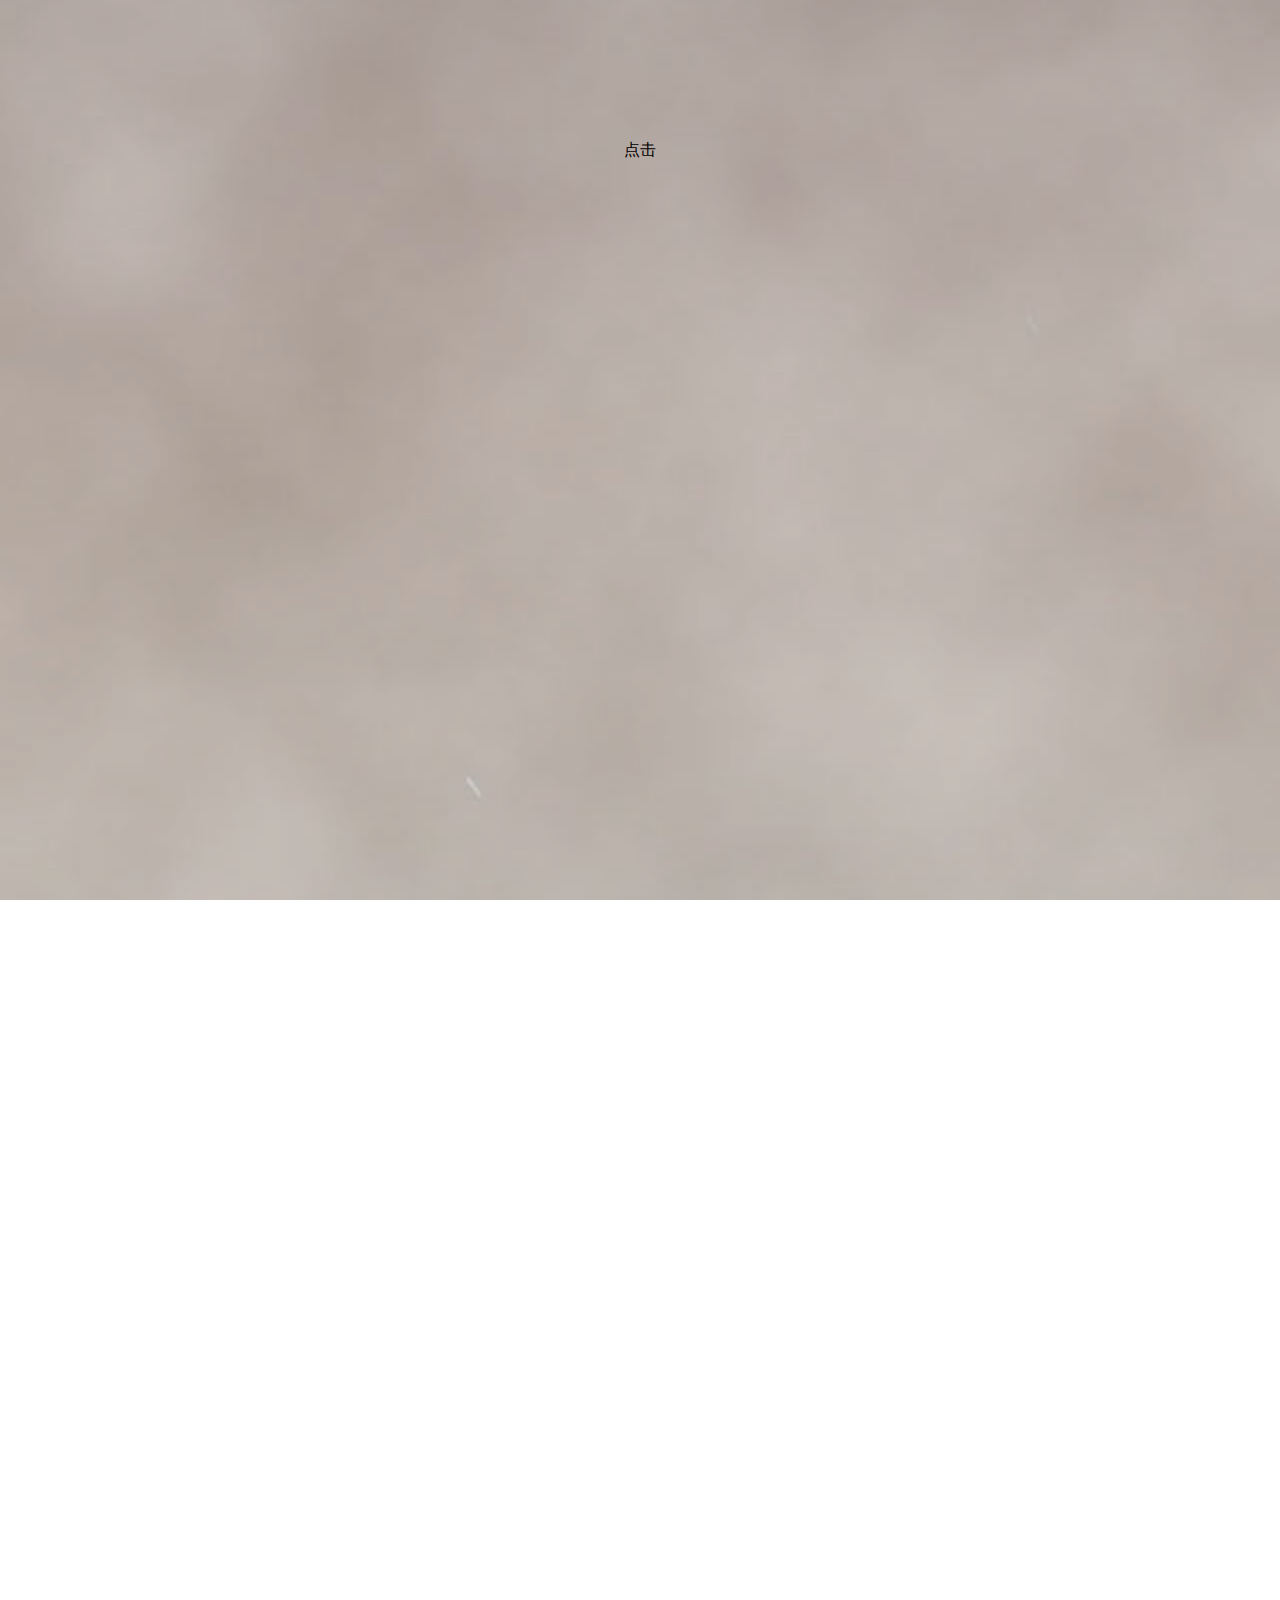
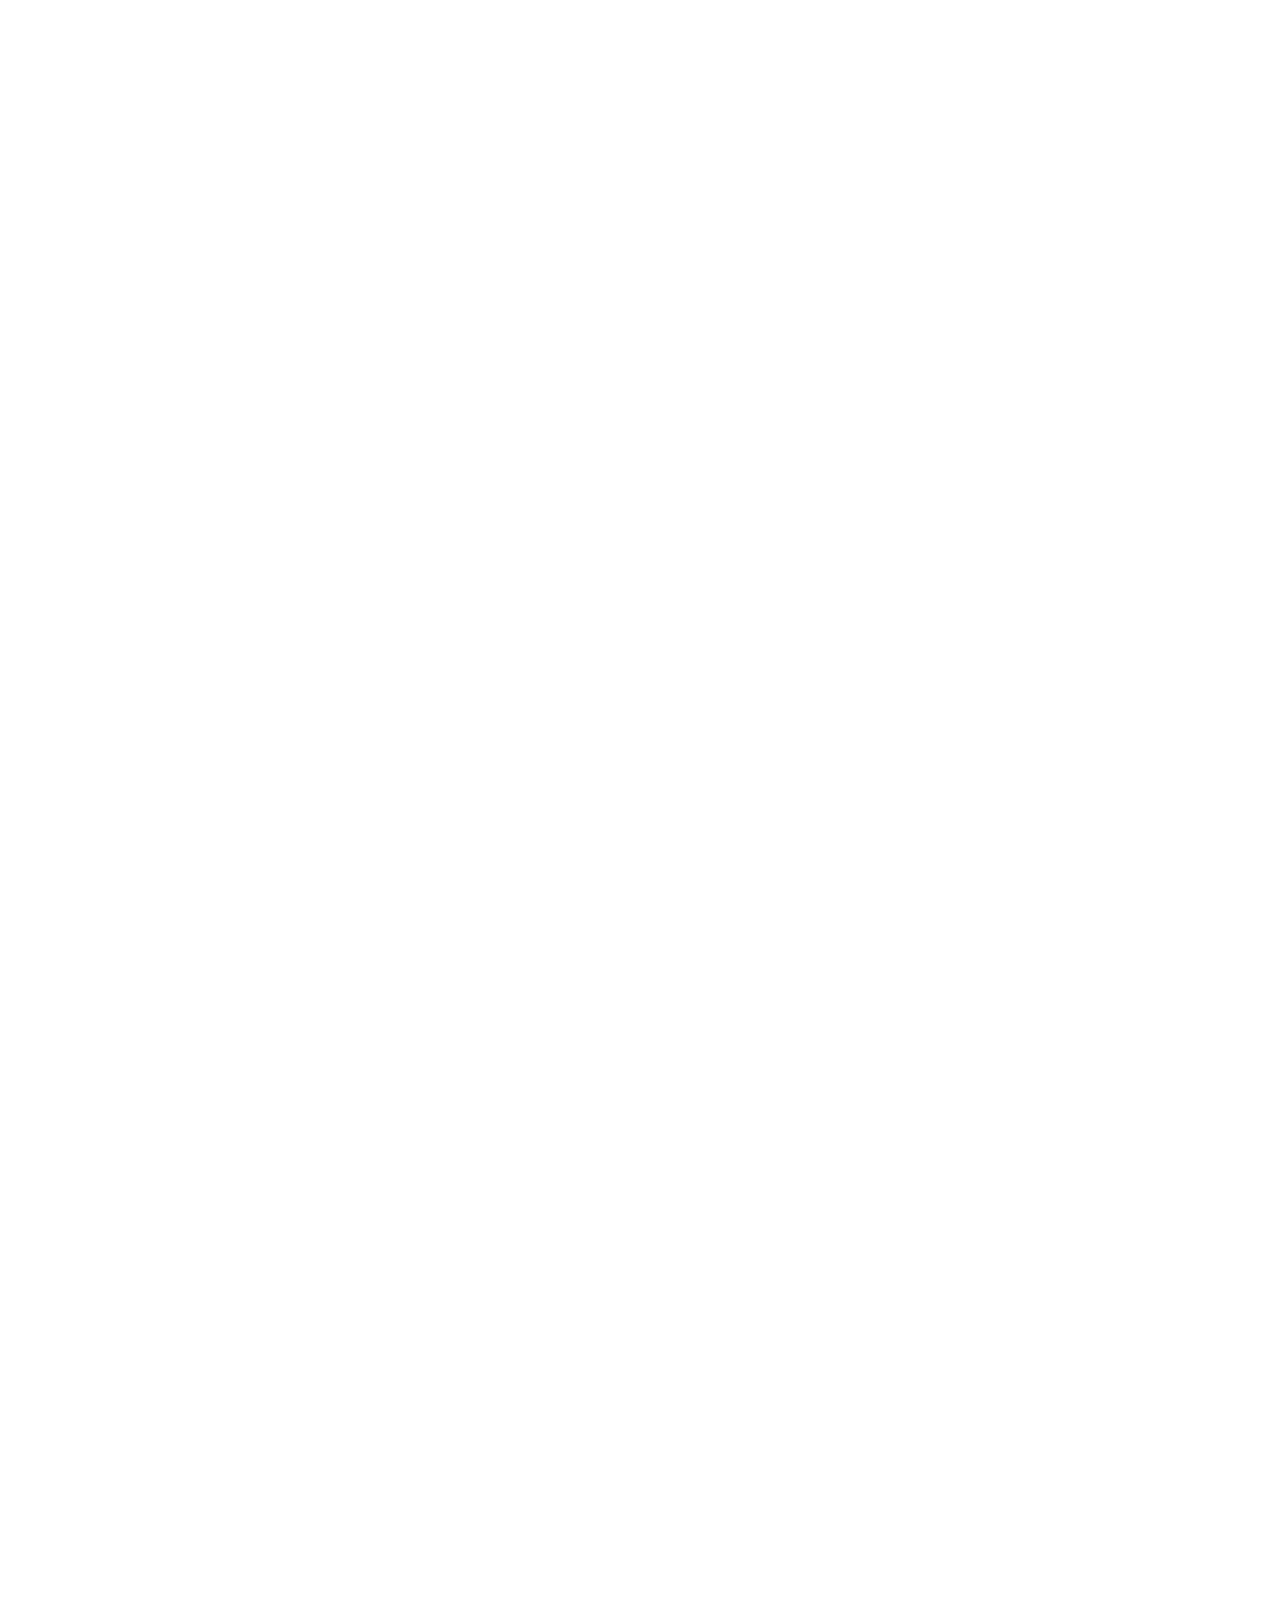
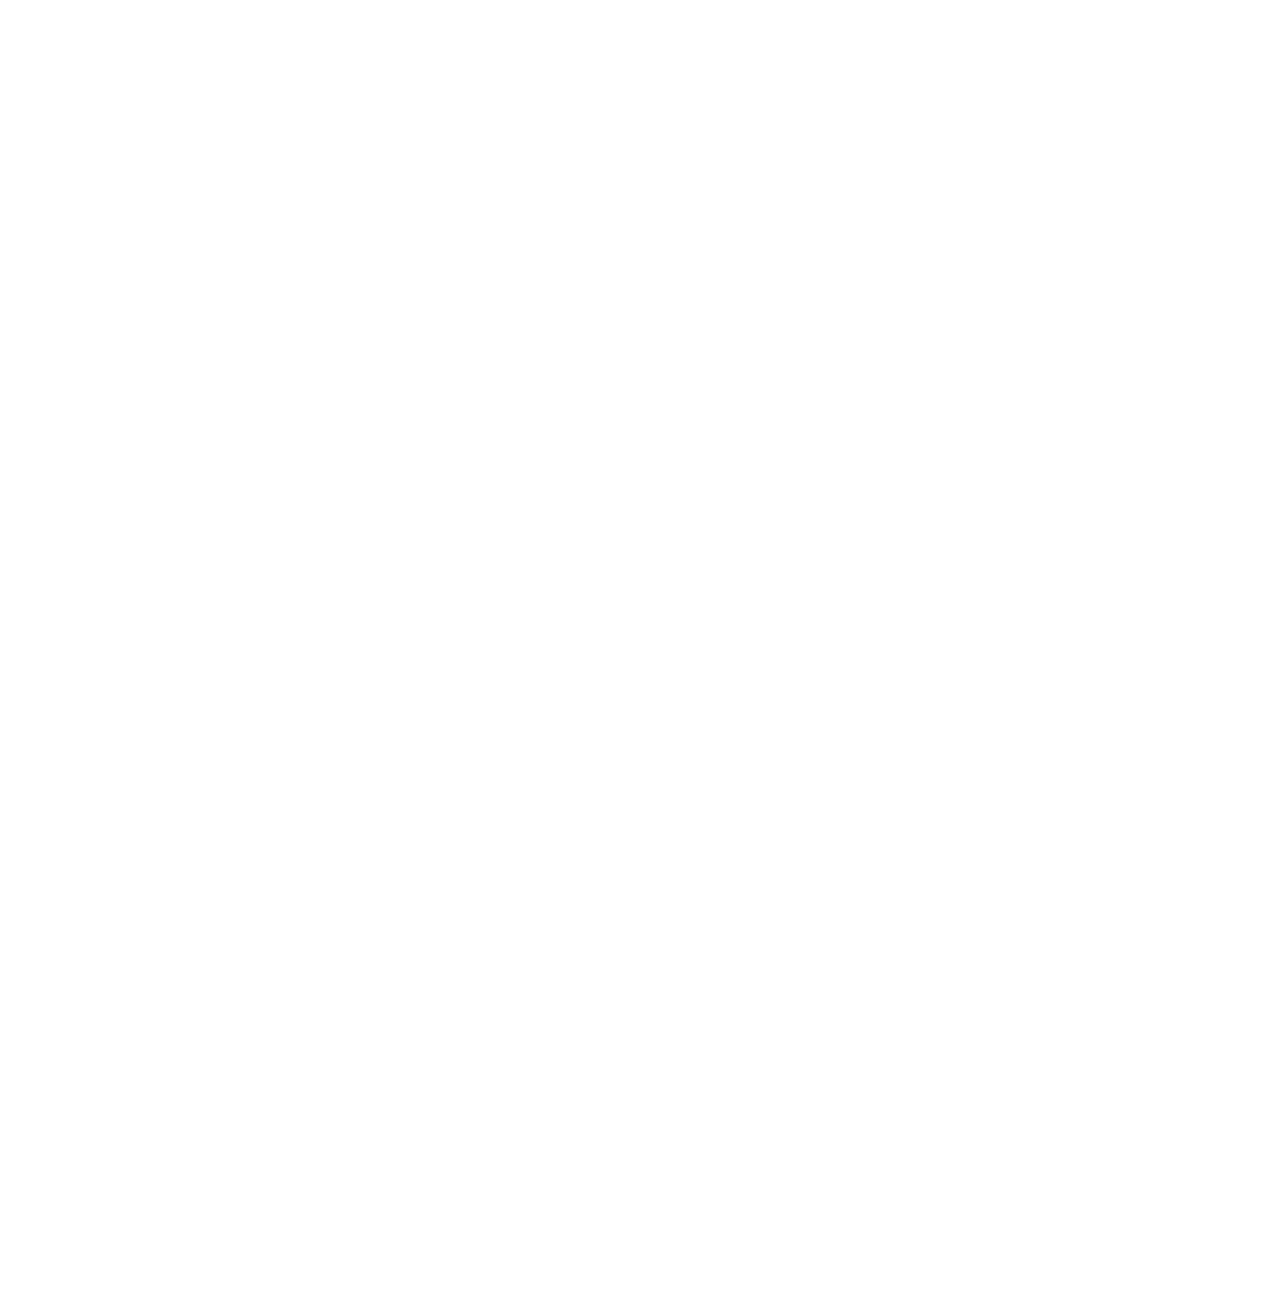
==== lightApp/fade/index.html @ 3606351f "简单的渐变效果" ====
<!DOCTYPE html>
<html lang="en">
    <head>
        <meta charset="UTF-8">
    <meta name="viewport" content="width=device-width, initial-scale=1.0, maximum-scale=1.0, user-scalable=0" />
    <meta name="apple-mobile-web-app-capable" content="yes" />
    <meta name="apple-mobile-web-app-status-bar-style" content="black" />
    <meta content="telephone=no" name="format-detection" />
        <style type="text/css">
        *{margin:0;padding:0;}
        	html{height:100%;width:100%;overflow:hidden;}
			body{background-size:100%;height:100%;overflow:hidden;}

	.imgarr{position:relative;left:0;top:0;}
    .imgarr img{position:absolute;left:0;top:-300px;z-index:1;width:100%;}
    .mask{height:100%;width:100%;background:rgba(255,255,255,.3);position:absolute;z-index:100;text-align: center;line-height:300px;}


        </style>

<script type="text/javascript" src="http://m.suning.com/RES/wap/common/script/res/requireBase.js?v=2.2.7"></script>
    </head>
    <body>
    <div class="mask">点击</div>
    <div class="imgarr">
        <img src="images/New-York-City-At-Night-4.jpg" style="z-index:5;">
        <img src="images/New-York-City-At-Night-5.jpg">
        <img src="images/New-York-City-At-Night-6.jpg">
        <img src="images/New-York-City-At-Night-7.jpg">
        <img src="images/New-York-City-At-Night-8.jpg">
        <img src="images/New-York-City-At-Night-9.jpg">
    </div>
	<script type="text/javascript">
	var i = 4;
    var pre = 0;
        var cur = 0;
    $(".mask").on("click", function(){
        
        var spirit = setInterval(function() {
            if(pre === 6){return}
            console.log($(".imgarr img").eq(pre))
            // $(".imgarr img").eq(pre).fadeOut(100, function() {
            //     $(this).css("z-index", 1);
            // });
            pre = cur = cur >= 6 ? 0 : cur += 1;
            $(".imgarr img").eq(cur).css({
                "z-index": 5,
                display: "block"
            });
        }, 100);
        $(this).hide();
    });
// $(".mask").hide();
	preloadimages(["images/New-York-City-At-Night-4.jpg","images/New-York-City-At-Night-5.jpg","images/New-York-City-At-Night-6.jpg","images/New-York-City-At-Night-7.jpg","images/New-York-City-At-Night-8.jpg","images/New-York-City-At-Night-9.jpg"]).done(function(){
		
	});

function preloadimages(arr) {
    var newimages = [],
        loadedimages = 0;
    var postaction = function() {};
    var arr = (typeof arr != "object") ? [arr] : arr;

    function imageloadpost() {
        loadedimages++;
        if (loadedimages == arr.length) {
            postaction(newimages)
        }
    }
    for (var i = 0; i < arr.length; i++) {
        newimages[i] = new Image();
        newimages[i].src = arr[i];
        newimages[i].onload = function() {
            imageloadpost()
        };
        newimages[i].onerror = function() {
            imageloadpost()
        }
    }
    return {
        done: function(f) {
            postaction = f || postaction
        }
    }
}

	</script>
    </body>
</html>
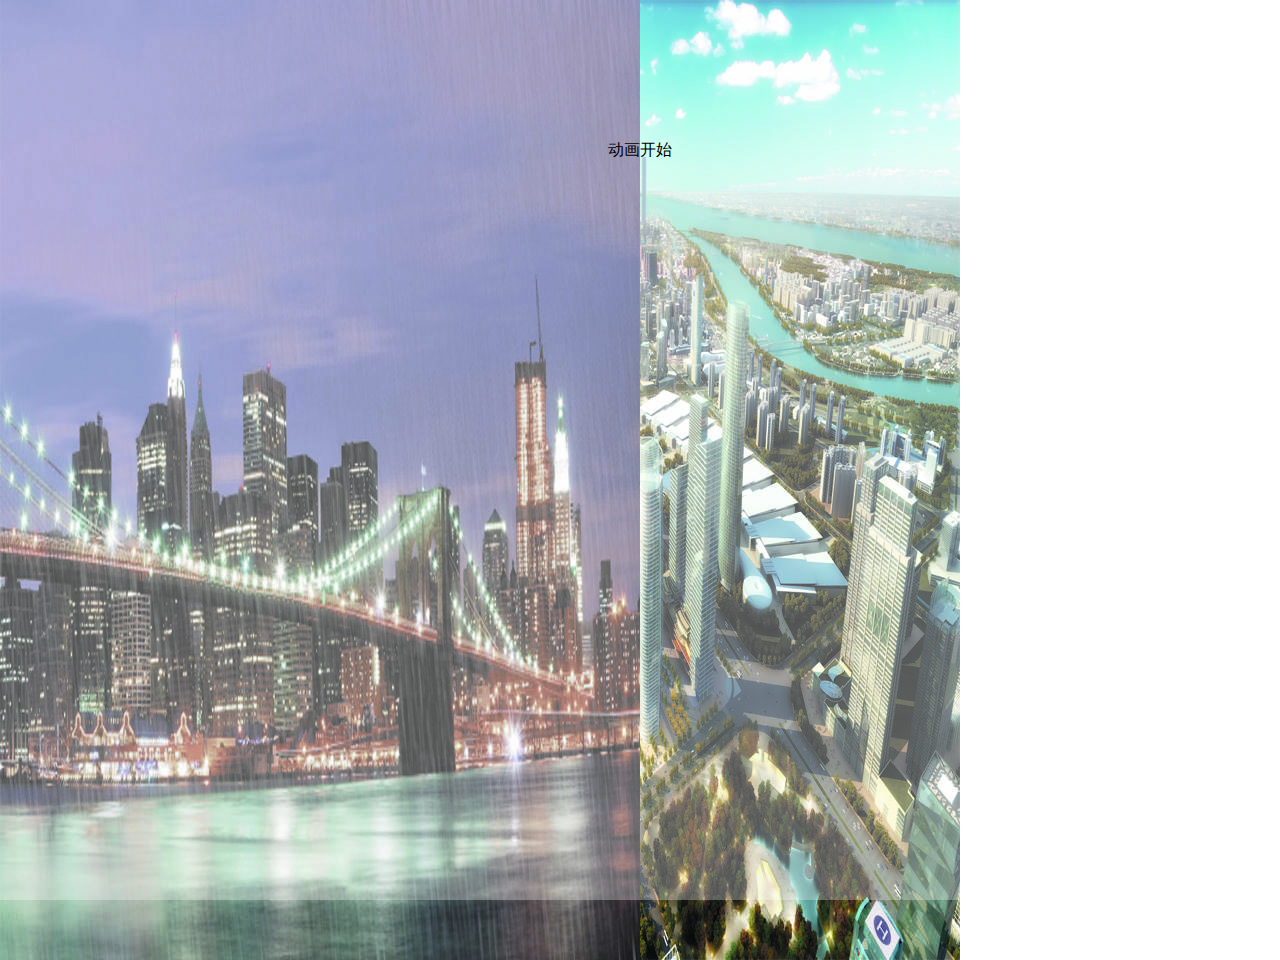
==== commit c1189d5b: "图片更新" ====
--- a/lightApp/fade/index.html
+++ b/lightApp/fade/index.html
@@ -2,7 +2,7 @@
 <html lang="en">
     <head>
         <meta charset="UTF-8">
-    <meta name="viewport" content="width=device-width, initial-scale=1.0, maximum-scale=1.0, user-scalable=0" />
+    <!-- <meta name="viewport" content="width=device-width, initial-scale=1.0, maximum-scale=1.0, user-scalable=0" /> -->
     <meta name="apple-mobile-web-app-capable" content="yes" />
     <meta name="apple-mobile-web-app-status-bar-style" content="black" />
     <meta content="telephone=no" name="format-detection" />
@@ -10,34 +10,77 @@
         *{margin:0;padding:0;}
         	html{height:100%;width:100%;overflow:hidden;}
 			body{background-size:100%;height:100%;overflow:hidden;}
+            img{display:block;}
 
-	.imgarr{position:relative;left:0;top:0;}
-    .imgarr img{position:absolute;left:0;top:-300px;z-index:1;width:100%;}
+	.imgarr{position:relative;left:0;top:0;z-index:10;width:100%;}
+    .imgarr img,.imgarr1 img{position:absolute;left:0;top:0;z-index:1;max-width:100%;}
     .mask{height:100%;width:100%;background:rgba(255,255,255,.3);position:absolute;z-index:100;text-align: center;line-height:300px;}
+    .hide{display:none;}
+    .vm{position:absolute;top:50%;-webkit-transform: translateY(-50%);}
+    .lm{position:absolute;left:50%;-webkit-transform: translateX(-50%);}
 
 
         </style>
+<script type="text/javascript">
+    var phoneWidth = parseInt(window.screen.width);
+    var phoneScale = phoneWidth / 640;
+    var ua = navigator.userAgent;
+    if (/Android (\d+\.\d+)/.test(ua)) {
+        var version = parseFloat(RegExp.$1);
+        if (version > 2.3) {
+            document.write('<meta name="viewport" content="width=640, minimum-scale = ' + phoneScale + ', maximum-scale = ' + phoneScale + ', target-densitydpi=device-dpi">');
+        } else {
+            document.write('<meta name="viewport" content="width=640, target-densitydpi=device-dpi">');
+        }
+    } else {
+        document.write('<meta name="viewport" content="width=640, user-scalable=no, target-densitydpi=device-dpi">');
+    }
 
-<script type="text/javascript" src="http://m.suning.com/RES/wap/common/script/res/requireBase.js?v=2.2.7"></script>
+    //微信去掉下方刷新栏
+    if(navigator.userAgent.indexOf('MicroMessenger') >= 0){
+        document.addEventListener('WeixinJSBridgeReady', function() {
+            //WeixinJSBridge.call('hideToolbar');
+        });
+    }
+    </script>
+
+<!-- <script type="text/javascript" src="http://m.suning.com/RES/wap/common/script/res/requireBase.js?v=2.2.7"></script> -->
+<script type="text/javascript" src="img/common.js"></script>
     </head>
     <body>
-    <div class="mask">点击</div>
-    <div class="imgarr">
-        <img src="images/New-York-City-At-Night-4.jpg" style="z-index:5;">
-        <img src="images/New-York-City-At-Night-5.jpg">
-        <img src="images/New-York-City-At-Night-6.jpg">
-        <img src="images/New-York-City-At-Night-7.jpg">
-        <img src="images/New-York-City-At-Night-8.jpg">
-        <img src="images/New-York-City-At-Night-9.jpg">
+    <div class="mask mask1 hide">动画开始</div>
+    <div class="mask mask2 hide">雾气消失</div>
+    <div class="imgarr lm">
+        <img src="img/1.jpg" style="z-index:5;">
+        <img src="img/2.jpg">
+        <img src="img/3.jpg">
+        <img src="img/4.jpg">
+        <img src="img/5.jpg">
+        <img src="img/6.jpg">
+        <img src="img/7.jpg">
+    </div>
+    <div class="imgarr2 lm">
+        <img src="img/8.jpg">
     </div>
 	<script type="text/javascript">
 	var i = 4;
     var pre = 0;
-        var cur = 0;
-    $(".mask").on("click", function(){
+    var cur = 0;
+    
+    $(".mask1").on("click", function(){
         
         var spirit = setInterval(function() {
-            if(pre === 6){return}
+            if(pre === 6){
+                clearInterval(spirit);
+                $(".mask2").show();
+                console.log(1)
+                $(".mask2").on("click", function(){
+                    $(".mask2").hide();
+                    $(".imgarr").fadeOut();
+                    $(".imgarr2").fadeIn();
+                });
+                return
+            }
             console.log($(".imgarr img").eq(pre))
             // $(".imgarr img").eq(pre).fadeOut(100, function() {
             //     $(this).css("z-index", 1);
@@ -47,12 +90,15 @@
                 "z-index": 5,
                 display: "block"
             });
-        }, 100);
+
+        }, 200);
         $(this).hide();
     });
 // $(".mask").hide();
-	preloadimages(["images/New-York-City-At-Night-4.jpg","images/New-York-City-At-Night-5.jpg","images/New-York-City-At-Night-6.jpg","images/New-York-City-At-Night-7.jpg","images/New-York-City-At-Night-8.jpg","images/New-York-City-At-Night-9.jpg"]).done(function(){
-		
+	preloadimages(["img/1.jpg","img/2.jpg","img/3.jpg","img/4.jpg","img/5.jpg","img/6.jpg","img/7.jpg","img/8.jpg"]).done(function(){
+
+        $(".mask1").show();
+
 	});
 
 function preloadimages(arr) {
